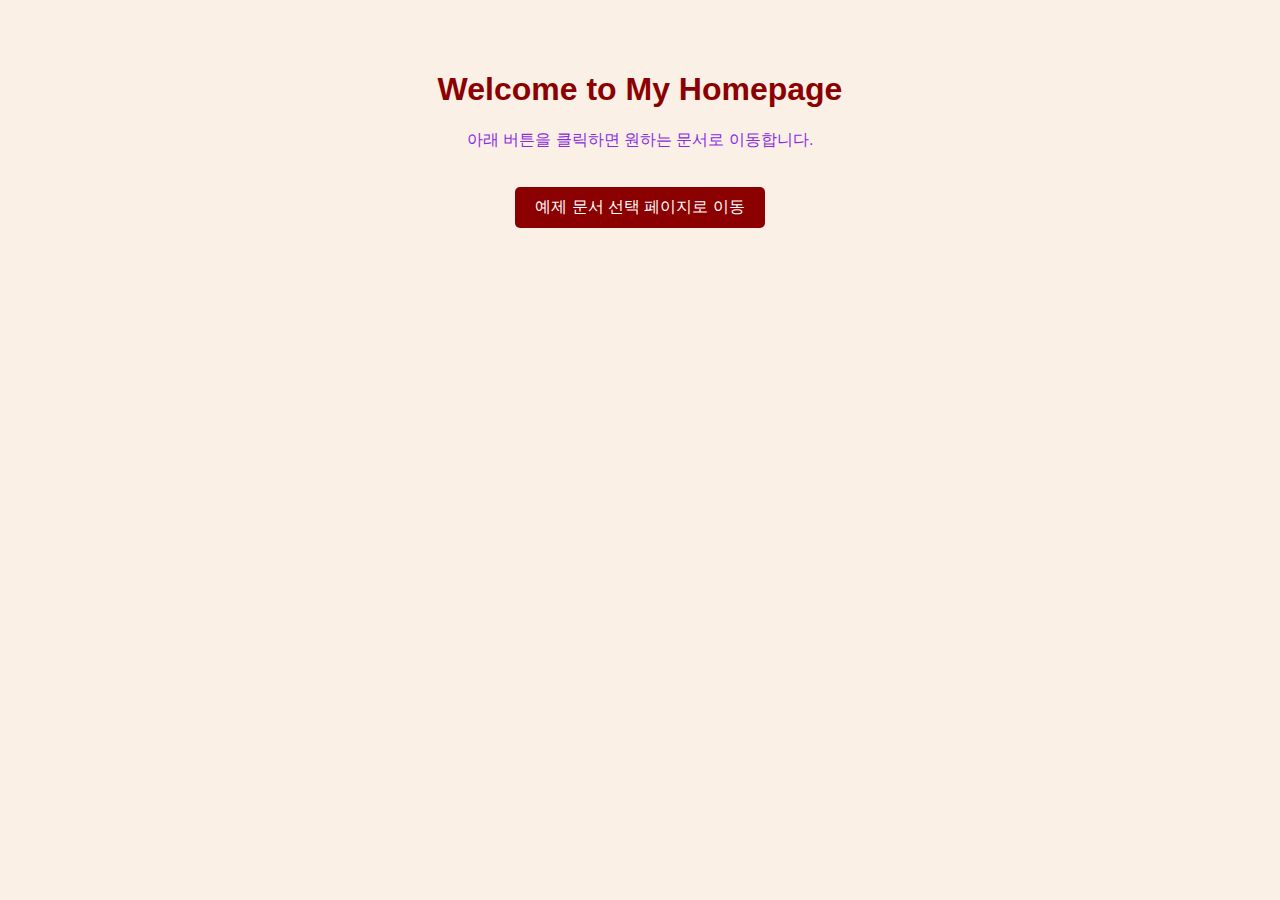
==== index.html @ b6e98031 "Update index.html" ====
<!DOCTYPE html>
<html lang="ko">
<head>
    <meta charset="utf-8">
    <meta name="viewport" content="width=device-width, initial-scale=1.0">
    <title>홈페이지</title>
    <style>
        body { 
            background-color: linen; 
            color: blueviolet;
            text-align: center;
            font-family: Arial, sans-serif;
            margin: 0;
            padding: 50px;
        }
        h1 {
            color: darkred;
        }
        button {
            background-color: darkred;
            color: white;
            border: none;
            padding: 10px 20px;
            font-size: 16px;
            cursor: pointer;
            border-radius: 5px;
            margin-top: 20px;
        }
        button:hover {
            background-color: crimson;
        }
    </style>
</head>
<body>
    <h1>Welcome to My Homepage</h1>
    <p>아래 버튼을 클릭하면 원하는 문서로 이동합니다.</p>
    <button onclick="location.href='example.html'">예제 문서 선택 페이지로 이동</button>
</body>
</html>
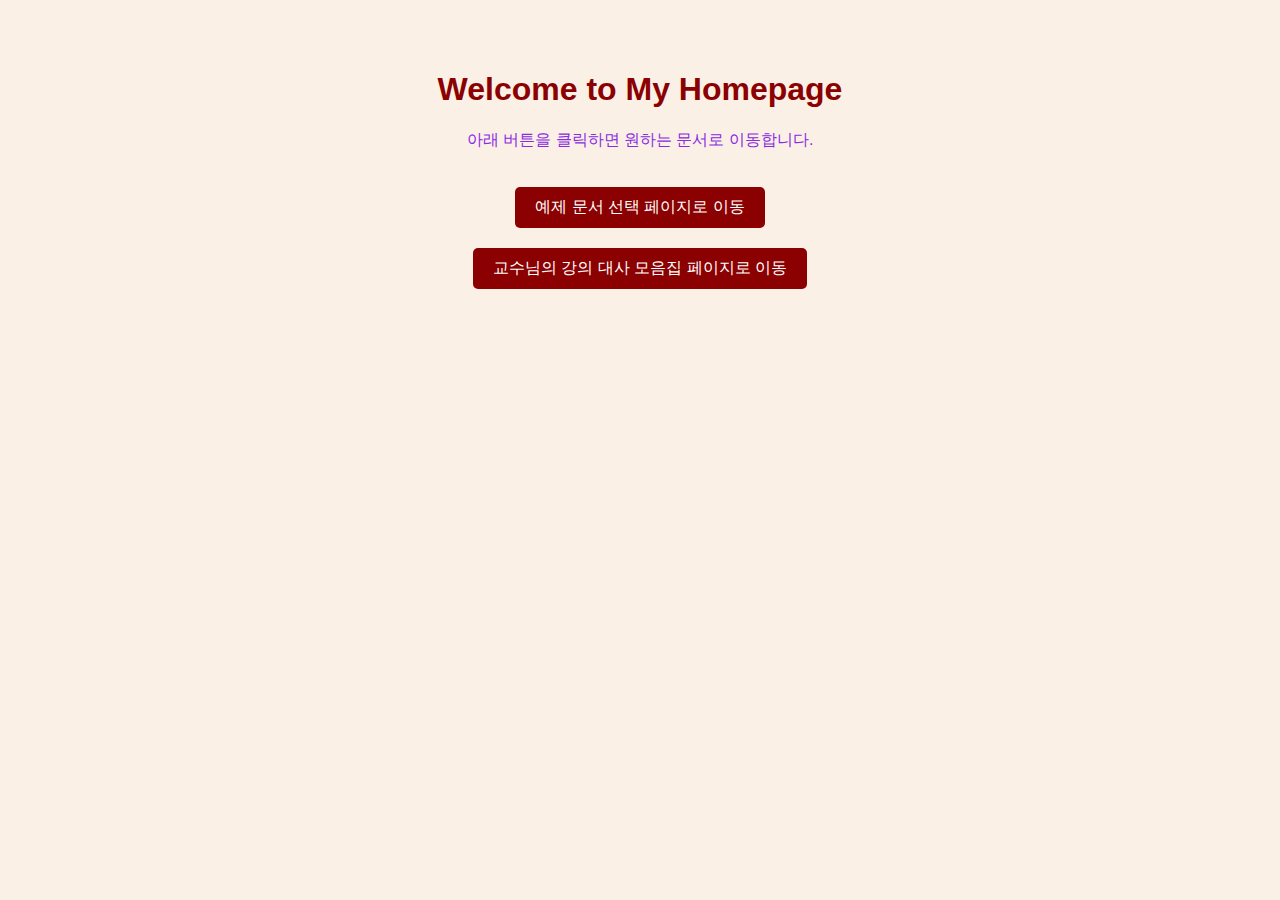
==== commit 9b88aba9: "대사 모음집 보기 기능 추가" ====
--- a/index.html
+++ b/index.html
@@ -34,6 +34,7 @@
 <body>
     <h1>Welcome to My Homepage</h1>
     <p>아래 버튼을 클릭하면 원하는 문서로 이동합니다.</p>
-    <button onclick="location.href='example.html'">예제 문서 선택 페이지로 이동</button>
+    <button onclick="location.href='example.html'">예제 문서 선택 페이지로 이동</button><br>
+    <button onclick="location.href='example.html'">교수님의 강의 대사 모음집 페이지로 이동</button><br>
 </body>
 </html>
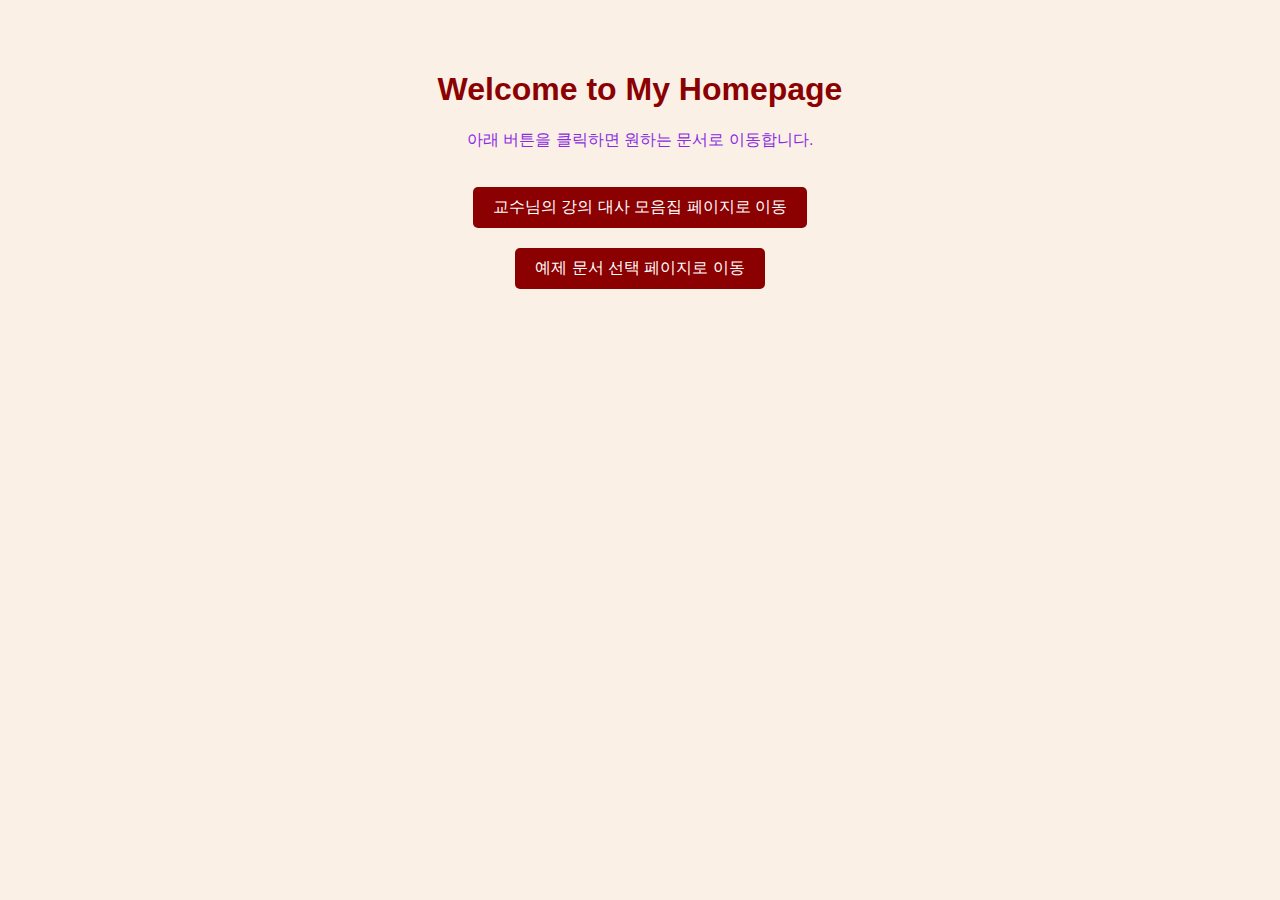
==== commit 545562fe: "Update index.html" ====
--- a/index.html
+++ b/index.html
@@ -34,7 +34,7 @@
 <body>
     <h1>Welcome to My Homepage</h1>
     <p>아래 버튼을 클릭하면 원하는 문서로 이동합니다.</p>
-    <button onclick="location.href='example.html'">예제 문서 선택 페이지로 이동</button><br>
-    <button onclick="location.href='example.html'">교수님의 강의 대사 모음집 페이지로 이동</button><br>
+    <button onclick="location.href='LectureNotes.html'">교수님의 강의 대사 모음집 페이지로 이동</button><br>
+    <button onclick="location.href='example.html'">예제 문서 선택 페이지로 이동</button>
 </body>
 </html>
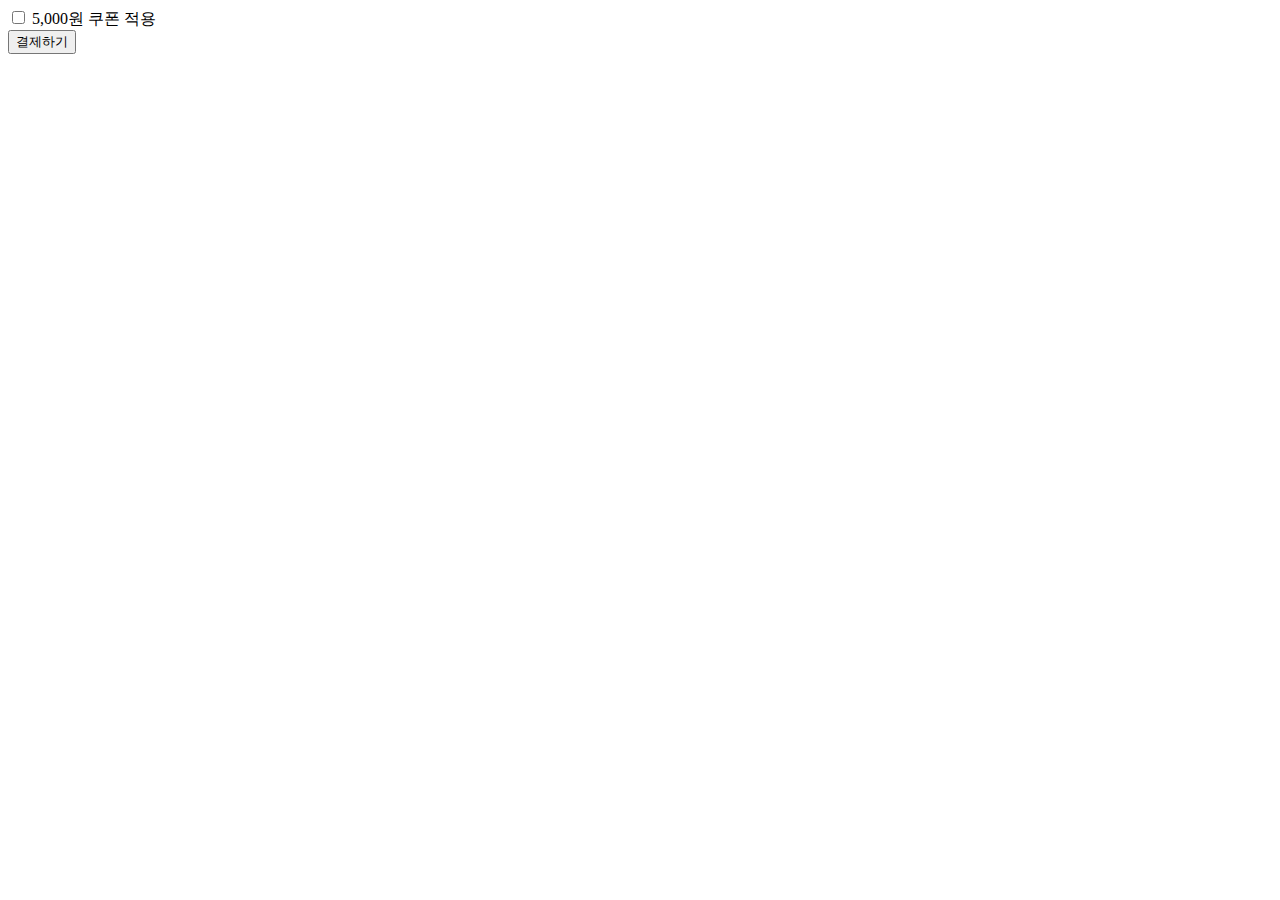
==== commit 91d9241c: "index.html 업데이트" ====
--- a/index.html
+++ b/index.html
@@ -1,40 +1,18 @@
-<!DOCTYPE html>
-<html lang="ko">
-<head>
-    <meta charset="utf-8">
-    <meta name="viewport" content="width=device-width, initial-scale=1.0">
-    <title>홈페이지</title>
-    <style>
-        body { 
-            background-color: linen; 
-            color: blueviolet;
-            text-align: center;
-            font-family: Arial, sans-serif;
-            margin: 0;
-            padding: 50px;
-        }
-        h1 {
-            color: darkred;
-        }
-        button {
-            background-color: darkred;
-            color: white;
-            border: none;
-            padding: 10px 20px;
-            font-size: 16px;
-            cursor: pointer;
-            border-radius: 5px;
-            margin-top: 20px;
-        }
-        button:hover {
-            background-color: crimson;
-        }
-    </style>
-</head>
-<body>
-    <h1>Welcome to My Homepage</h1>
-    <p>아래 버튼을 클릭하면 원하는 문서로 이동합니다.</p>
-    <button onclick="location.href='LectureNotes.html'">교수님의 강의 대사 모음집 페이지로 이동</button><br>
-    <button onclick="location.href='example.html'">예제 문서 선택 페이지로 이동</button>
-</body>
-</html>
+<head>
+  <meta charset="utf-8" />
+  <!-- 결제위젯 SDK 추가 -->
+  <script src="https://js.tosspayments.com/v1/payment-widget"></script>
+</head>
+<body>
+  <!-- 결제 UI, 이용약관 UI 영역 -->
+  <div id="payment-method"></div>
+  <div id="agreement"></div>
+  <!-- 할인 쿠폰 -->
+  <div>
+    <input type="checkbox" id="coupon-box" />
+    <label for="coupon-box"> 5,000원 쿠폰 적용 </label>
+  </div>
+  <!-- 결제하기 버튼 -->
+  <button id="payment-button">결제하기</button>
+  <script>
+    const clientKey = "test_gck_docs_Ovk5rk1EwkEbP0W43n07xl